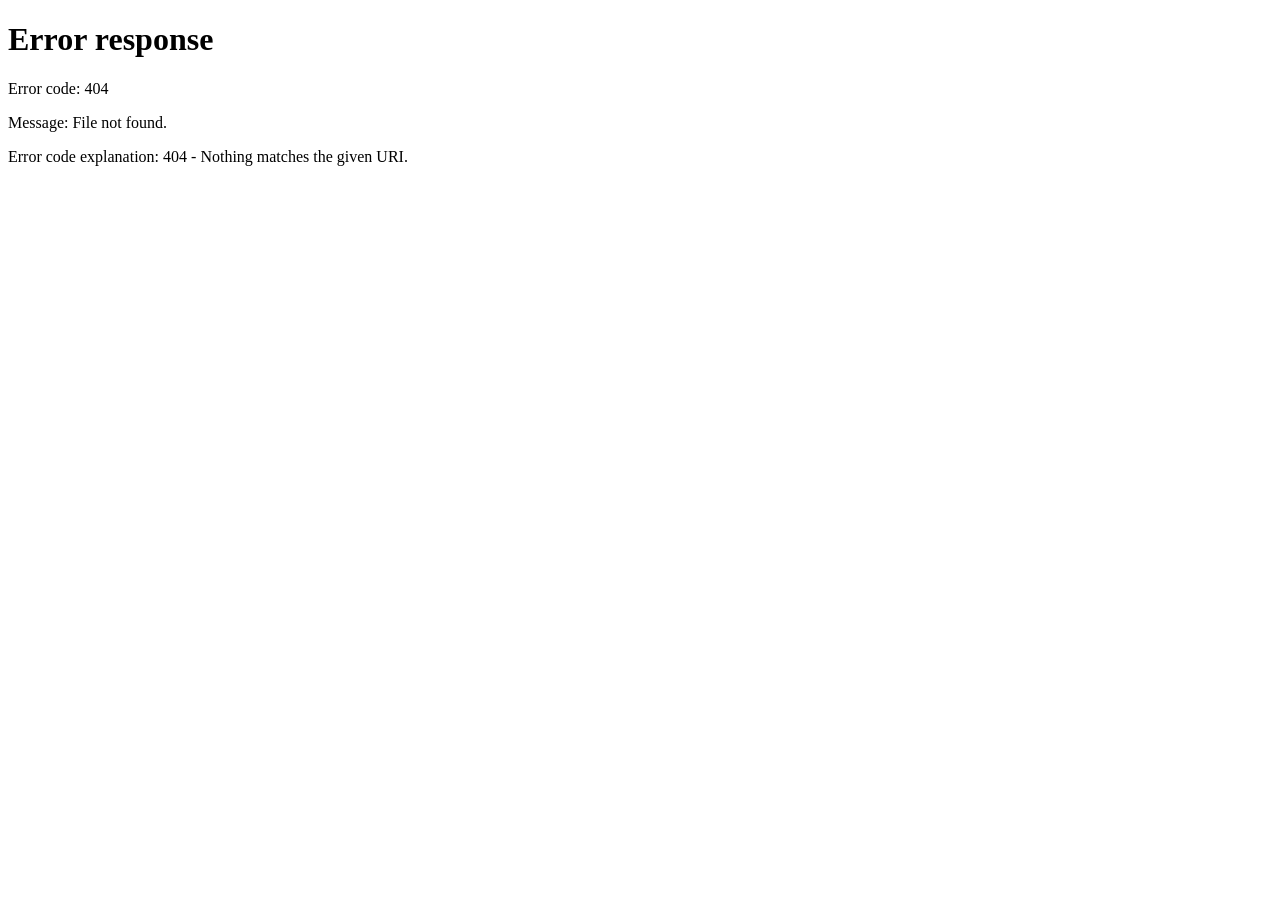
==== index.html @ 0d29e608 "Add files via upload" ====
<html xmlns="http://www.w3.org/1999/xhtml" lang="en">

<head>
	<meta http-equiv="Content-Type" content="text/html; charset=utf-8" />
	<meta name="description" content="HTTrack is an easy-to-use website mirror utility. It allows you to download a World Wide website from the Internet to a local directory,building recursively all structures, getting html, images, and other files from the server to your computer. Links are rebuiltrelatively so that you can freely browse to the local site (works with any browser). You can mirror several sites together so that you can jump from one toanother. You can, also, update an existing mirror site, or resume an interrupted download. The robot is fully configurable, with an integrated help" />
	<meta name="keywords" content="httrack, HTTRACK, HTTrack, winhttrack, WINHTTRACK, WinHTTrack, offline browser, web mirror utility, aspirateur web, surf offline, web capture, www mirror utility, browse offline, local  site builder, website mirroring, aspirateur www, internet grabber, capture de site web, internet tool, hors connexion, unix, dos, windows 95, windows 98, solaris, ibm580, AIX 4.0, HTS, HTGet, web aspirator, web aspirateur, libre, GPL, GNU, free software" />
	<title>Local index - HTTrack Website Copier</title>
  <!-- Mirror and index made by HTTrack Website Copier/3.49-2 [XR&CO'2014] -->
	<style type="text/css">
	<!--

body {
	margin: 0;  padding: 0;  margin-bottom: 15px;  margin-top: 8px;
	background: #77b;
}
body, td {
	font: 14px "Trebuchet MS", Verdana, Arial, Helvetica, sans-serif;
	}

#subTitle {
	background: #000;  color: #fff;  padding: 4px;  font-weight: bold; 
	}

#siteNavigation a, #siteNavigation .current {
	font-weight: bold;  color: #448;
	}
#siteNavigation a:link    { text-decoration: none; }
#siteNavigation a:visited { text-decoration: none; }

#siteNavigation .current { background-color: #ccd; }

#siteNavigation a:hover   { text-decoration: none;  background-color: #fff;  color: #000; }
#siteNavigation a:active  { text-decoration: none;  background-color: #ccc; }


a:link    { text-decoration: underline;  color: #00f; }
a:visited { text-decoration: underline;  color: #000; }
a:hover   { text-decoration: underline;  color: #c00; }
a:active  { text-decoration: underline; }

#pageContent {
	clear: both;
	border-bottom: 6px solid #000;
	padding: 10px;  padding-top: 20px;
	line-height: 1.65em;
	background-image: url(backblue.gif);
	background-repeat: no-repeat;
	background-position: top right;
	}

#pageContent, #siteNavigation {
	background-color: #ccd;
	}


.imgLeft  { float: left;   margin-right: 10px;  margin-bottom: 10px; }
.imgRight { float: right;  margin-left: 10px;   margin-bottom: 10px; }

hr { height: 1px;  color: #000;  background-color: #000;  margin-bottom: 15px; }

h1 { margin: 0;  font-weight: bold;  font-size: 2em; }
h2 { margin: 0;  font-weight: bold;  font-size: 1.6em; }
h3 { margin: 0;  font-weight: bold;  font-size: 1.3em; }
h4 { margin: 0;  font-weight: bold;  font-size: 1.18em; }

.blak { background-color: #000; }
.hide { display: none; }
.tableWidth { min-width: 400px; }

.tblRegular       { border-collapse: collapse; }
.tblRegular td    { padding: 6px;  background-image: url(fade.gif);  border: 2px solid #99c; }
.tblHeaderColor, .tblHeaderColor td { background: #99c; }
.tblNoBorder td   { border: 0; }


// -->
</style>

</head>

<table width="76%" border="0" align="center" cellspacing="0" cellpadding="3" class="tableWidth">
	<tr>
	<td id="subTitle">HTTrack Website Copier - Open Source offline browser</td>
	</tr>
</table>
<table width="76%" border="0" align="center" cellspacing="0" cellpadding="0" class="tableWidth">
<tr class="blak">
<td>
	<table width="100%" border="0" align="center" cellspacing="1" cellpadding="0">
	<tr>
	<td colspan="6"> 
		<table width="100%" border="0" align="center" cellspacing="0" cellpadding="10">
		<tr> 
		<td id="pageContent"> 
<!-- ==================== End prologue ==================== -->

	<meta name="generator" content="HTTrack Website Copier/3.x">
	<TITLE>Local index - HTTrack</TITLE>
</HEAD>
<BODY>
<H1 ALIGN=Center>Index of locally available sites:</H1>
	<TABLE BORDER="0" WIDTH="100%" CELLSPACING="1" CELLPADDING="0">
		<TR>
			<TD BACKGROUND="fade.gif">
				&middot;
					<A HREF="ui-themez.smartinnovates.net/items/daniels/index.html">
						ui-themez.smartinnovates.net/items/daniels/index.html
					</A>		
			</TD>
		</TR>
	</TABLE>
	<BR>
	<BR>
	<BR>
  	<H6 ALIGN="RIGHT">
	
	</H6>
	
	<meta HTTP-EQUIV="Refresh" CONTENT="0; URL=ui-themez.smartinnovates.net/items/daniels/index.html">


<!-- ==================== Start epilogue ==================== -->
		</td>
		</tr>
		</table>
	</td>
	</tr>
	</table>
</td>
</tr>
</table>

<table width="76%" border="0" align="center" valign="bottom" cellspacing="0" cellpadding="0">
	<tr>
	<td id="footer"><small>&copy; </small></td>
	</tr>
</table>

</body>
</html>
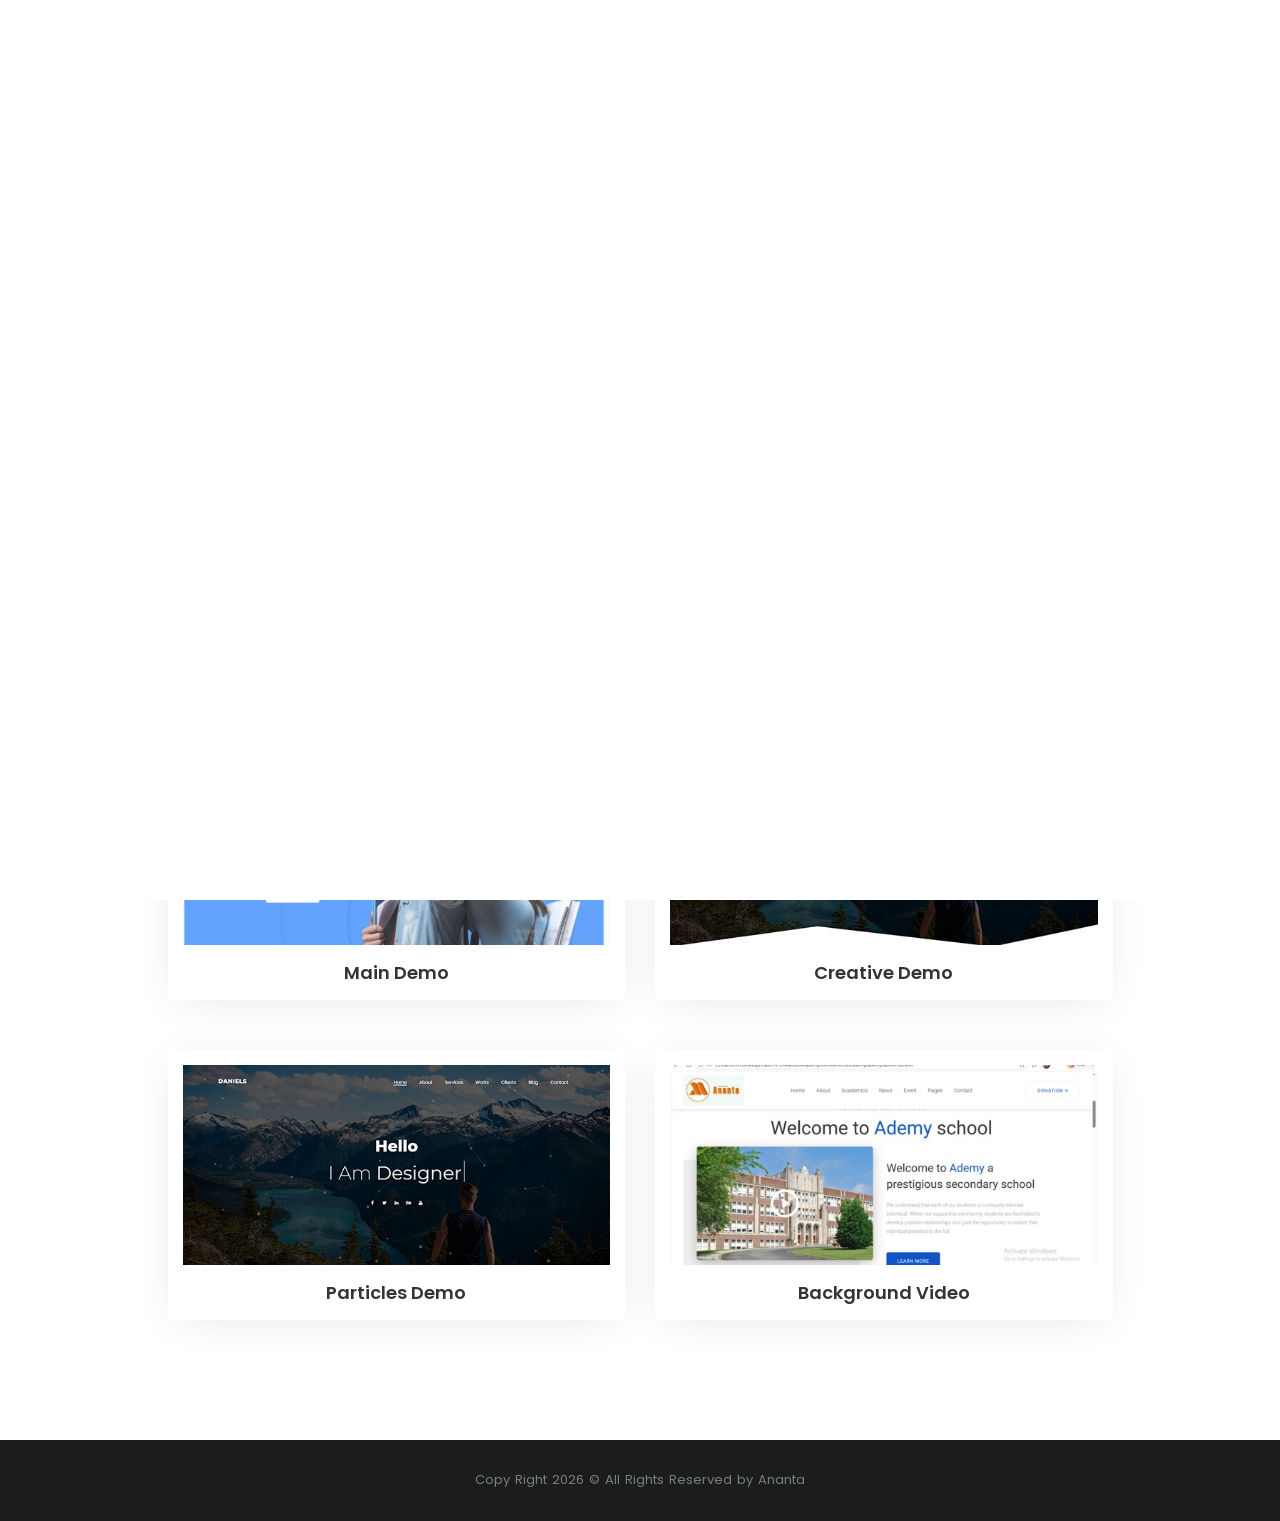
==== commit e65a2d5b: "Add files via upload" ====
--- a/index.html
+++ b/index.html
@@ -1,142 +1,240 @@
-<html xmlns="http://www.w3.org/1999/xhtml" lang="en">
-
-<head>
-	<meta http-equiv="Content-Type" content="text/html; charset=utf-8" />
-	<meta name="description" content="HTTrack is an easy-to-use website mirror utility. It allows you to download a World Wide website from the Internet to a local directory,building recursively all structures, getting html, images, and other files from the server to your computer. Links are rebuiltrelatively so that you can freely browse to the local site (works with any browser). You can mirror several sites together so that you can jump from one toanother. You can, also, update an existing mirror site, or resume an interrupted download. The robot is fully configurable, with an integrated help" />
-	<meta name="keywords" content="httrack, HTTRACK, HTTrack, winhttrack, WINHTTRACK, WinHTTrack, offline browser, web mirror utility, aspirateur web, surf offline, web capture, www mirror utility, browse offline, local  site builder, website mirroring, aspirateur www, internet grabber, capture de site web, internet tool, hors connexion, unix, dos, windows 95, windows 98, solaris, ibm580, AIX 4.0, HTS, HTGet, web aspirator, web aspirateur, libre, GPL, GNU, free software" />
-	<title>Local index - HTTrack Website Copier</title>
-  <!-- Mirror and index made by HTTrack Website Copier/3.49-2 [XR&CO'2014] -->
-	<style type="text/css">
-	<!--
-
-body {
-	margin: 0;  padding: 0;  margin-bottom: 15px;  margin-top: 8px;
-	background: #77b;
-}
-body, td {
-	font: 14px "Trebuchet MS", Verdana, Arial, Helvetica, sans-serif;
-	}
-
-#subTitle {
-	background: #000;  color: #fff;  padding: 4px;  font-weight: bold; 
-	}
-
-#siteNavigation a, #siteNavigation .current {
-	font-weight: bold;  color: #448;
-	}
-#siteNavigation a:link    { text-decoration: none; }
-#siteNavigation a:visited { text-decoration: none; }
-
-#siteNavigation .current { background-color: #ccd; }
-
-#siteNavigation a:hover   { text-decoration: none;  background-color: #fff;  color: #000; }
-#siteNavigation a:active  { text-decoration: none;  background-color: #ccc; }
-
-
-a:link    { text-decoration: underline;  color: #00f; }
-a:visited { text-decoration: underline;  color: #000; }
-a:hover   { text-decoration: underline;  color: #c00; }
-a:active  { text-decoration: underline; }
-
-#pageContent {
-	clear: both;
-	border-bottom: 6px solid #000;
-	padding: 10px;  padding-top: 20px;
-	line-height: 1.65em;
-	background-image: url(backblue.gif);
-	background-repeat: no-repeat;
-	background-position: top right;
-	}
-
-#pageContent, #siteNavigation {
-	background-color: #ccd;
-	}
-
-
-.imgLeft  { float: left;   margin-right: 10px;  margin-bottom: 10px; }
-.imgRight { float: right;  margin-left: 10px;   margin-bottom: 10px; }
-
-hr { height: 1px;  color: #000;  background-color: #000;  margin-bottom: 15px; }
-
-h1 { margin: 0;  font-weight: bold;  font-size: 2em; }
-h2 { margin: 0;  font-weight: bold;  font-size: 1.6em; }
-h3 { margin: 0;  font-weight: bold;  font-size: 1.3em; }
-h4 { margin: 0;  font-weight: bold;  font-size: 1.18em; }
-
-.blak { background-color: #000; }
-.hide { display: none; }
-.tableWidth { min-width: 400px; }
-
-.tblRegular       { border-collapse: collapse; }
-.tblRegular td    { padding: 6px;  background-image: url(fade.gif);  border: 2px solid #99c; }
-.tblHeaderColor, .tblHeaderColor td { background: #99c; }
-.tblNoBorder td   { border: 0; }
-
-
-// -->
-</style>
-
-</head>
-
-<table width="76%" border="0" align="center" cellspacing="0" cellpadding="3" class="tableWidth">
-	<tr>
-	<td id="subTitle">HTTrack Website Copier - Open Source offline browser</td>
-	</tr>
-</table>
-<table width="76%" border="0" align="center" cellspacing="0" cellpadding="0" class="tableWidth">
-<tr class="blak">
-<td>
-	<table width="100%" border="0" align="center" cellspacing="1" cellpadding="0">
-	<tr>
-	<td colspan="6"> 
-		<table width="100%" border="0" align="center" cellspacing="0" cellpadding="10">
-		<tr> 
-		<td id="pageContent"> 
-<!-- ==================== End prologue ==================== -->
-
-	<meta name="generator" content="HTTrack Website Copier/3.x">
-	<TITLE>Local index - HTTrack</TITLE>
-</HEAD>
-<BODY>
-<H1 ALIGN=Center>Index of locally available sites:</H1>
-	<TABLE BORDER="0" WIDTH="100%" CELLSPACING="1" CELLPADDING="0">
-		<TR>
-			<TD BACKGROUND="fade.gif">
-				&middot;
-					<A HREF="ui-themez.smartinnovates.net/items/daniels/index.html">
-						ui-themez.smartinnovates.net/items/daniels/index.html
-					</A>		
-			</TD>
-		</TR>
-	</TABLE>
-	<BR>
-	<BR>
-	<BR>
-  	<H6 ALIGN="RIGHT">
-	
-	</H6>
-	
-	<meta HTTP-EQUIV="Refresh" CONTENT="0; URL=ui-themez.smartinnovates.net/items/daniels/index.html">
-
-
-<!-- ==================== Start epilogue ==================== -->
-		</td>
-		</tr>
-		</table>
-	</td>
-	</tr>
-	</table>
-</td>
-</tr>
-</table>
-
-<table width="76%" border="0" align="center" valign="bottom" cellspacing="0" cellpadding="0">
-	<tr>
-	<td id="footer"><small>&copy; </small></td>
-	</tr>
-</table>
-
-</body>
-</html>
-
-
+<!doctype html>
+
+<html class="no-js" lang="zxx">
+
+    
+
+<head>
+
+    	<!-- metas -->
+        <meta charset="utf-8">
+        <meta http-equiv="X-UA-Compatible" content="IE=edge">
+        <meta name="viewport" content="width=device-width, initial-scale=1">
+       	<meta name="description" content="Daniels is a responsive creative template">
+		<meta name="keywords" content="portfolio, personal, corporate, business, parallax, creative, agency">
+
+		<!-- title -->
+		<title>ANANTA</title>
+
+		<!-- favicon -->
+        <link href="img/favicon.ico" rel="icon" type="image/png">
+
+        <!-- bootstrap css -->
+		<link rel="stylesheet" href="css/bootstrap.min.css">
+
+		<!-- google fonts -->
+		<link href="https://fonts.googleapis.com/css?family=Montserrat:200,300,400,500,600,700,800,900" rel="stylesheet">
+		<link href="https://fonts.googleapis.com/css?family=Poppins:200,300,400,500,600,700,800" rel="stylesheet">
+
+		<!-- owl carousel CSS -->
+		<link rel="stylesheet" href="css/owl.carousel.min.css">
+		<link rel="stylesheet" href="css/owl.theme.default.min.css">
+
+		<!-- magnific-popup CSS -->
+		<link rel="stylesheet" href="css/magnific-popup.css">
+
+		<!-- animate.min CSS -->
+		<link rel="stylesheet" href="css/animate.min.css">
+
+		<!-- Font Icon Core CSS -->
+		<link rel="stylesheet" href="css/font-awesome.min.css">
+		<link rel="stylesheet" href="css/et-line.css">
+
+		<!-- Core Style Css -->
+        <link rel="stylesheet" href="css/style.css">
+
+        <style>
+
+        	.header{
+        		height: 70vh;
+        	}
+        	
+        	.demos .item{
+        		padding: 15px;
+        		box-shadow: 0px 5px 40px -8px rgba(0,0,0,.1);
+        		margin-bottom: 50px;
+        		text-align: center;
+        	}
+
+        	.demos .item a{
+        		font-size: 18px;
+        		font-weight: 600;
+        		margin-top: 15px;
+        		display: inline-block;
+        	}
+
+        </style>
+
+    </head>
+    
+    <body>
+
+    	<!-- ====== Preloader ======  -->
+	    <div class="loading">
+			<div class="load-circle">
+			</div>
+		</div>
+		<!-- ======End Preloader ======  -->
+
+		<!-- ====== Navgition ======  -->
+		<nav class="navbar navbar-default">
+		  <div class="container">
+		    <!-- Brand and toggle get grouped for better mobile display -->
+		    <div class="navbar-header">
+		      <button type="button" class="navbar-toggle collapsed" data-toggle="collapse" data-target="#nav-icon-collapse" aria-expanded="false">
+		        <span class="sr-only">Toggle navigation</span>
+		        <span class="icon-bar"></span>
+		        <span class="icon-bar"></span>
+		        <span class="icon-bar"></span>
+		      </button>
+
+		       <!-- logo -->
+		      <a class="logo" href="#">Daniels</a>
+
+		    </div>
+
+		    <!-- Collect the nav links, and other content for toggling -->
+		    <div class="collapse navbar-collapse" id="nav-icon-collapse">
+		      
+			  <!-- links -->
+		      <ul class="nav navbar-nav navbar-right">
+		        <li><a href="#" data-scroll-nav="0" class="active">Home</a></li>
+		        <li><a href="#" data-scroll-nav="1">About</a></li>
+		        <li><a href="#" data-scroll-nav="2">Services</a></li>
+		        <li><a href="#" data-scroll-nav="3">Works</a></li>
+		        <li><a href="#" data-scroll-nav="4">Clients</a></li>
+		        
+		        <li><a href="#" data-scroll-nav="6">Contact</a></li>
+		      </ul>
+		    </div><!-- /.navbar-collapse -->
+		  </div><!-- /.container -->
+		</nav>
+		<!-- ====== End Navgition ======  -->
+
+		<!-- ====== Header ======  -->
+		<section id="home" class="header" data-scroll-index="0" style="background-image: url(img/bg.jpg);" data-stellar-background-ratio="0.8">
+
+			<div class="v-middle">
+				<div class="container">
+					<div class="row">
+
+						<!-- caption -->
+						<div class="caption">
+							<h5>Hello</h5>
+							<h1 class="cd-headline clip">
+					            <span class="blc">Creative </span>
+					            <span class="cd-words-wrapper">
+					              <b class="is-visible">Portfolio</b>
+					              <b>One Page</b>
+					              <b>Minimal</b>
+					            </span>
+			          		</h1>
+						</div>
+						<!-- end caption -->
+					</div>
+				</div><!-- /row -->
+			</div><!-- /container -->
+		</section>
+		<!-- ====== End Header ======  -->
+
+		<!-- ====== Demos ======  -->
+		<section class="demos section-padding pb-70" data-scroll-index="1">
+			<div class="container">
+				<div class="row">
+
+					<div class="col-sm-offset-1 col-sm-5">
+						<div class="item">
+							<img src="img/demos/1.jpg" alt="">
+							<a href="main.html" target="_blank">
+								Main Demo
+							</a>
+						</div>
+					</div>
+
+					<div class="col-sm-5">
+						<div class="item">
+							<img src="img/demos/2.jpg" alt="">
+							<a href="creative.html" target="_blank">
+								Creative Demo
+							</a>
+						</div>
+					</div>
+
+					<div class="col-sm-offset-1 col-sm-5">
+						<div class="item">
+							<img src="img/demos/3.jpg" alt="">
+							<a href="particles.html" target="_blank">
+								Particles Demo
+							</a>
+						</div>
+					</div>
+
+					<div class="col-sm-5">
+						<div class="item">
+							<img src="img/demos/4.jpg" alt="">
+							<a href="bgvideo.html" target="_blank">
+								Background Video
+							</a>
+						</div>
+					</div>
+
+				</div><!-- /row -->
+			</div><!-- /container -->
+		</section>
+		<!-- ====== End Demos ======  -->
+
+
+		<!--====== Footer ======-->
+		<footer>
+			<div class="container text-center">
+				<div class="row">
+					<p>Copy Right 2026 &copy; All Rights Reserved by Ananta</p>
+				</div>
+			</div>
+		</footer>
+		<!--====== End Footer ======-->
+
+
+
+       
+        <!-- jQuery -->
+		<script src="../../../code.jquery.com/jquery-3.0.0.min.js"></script>
+		<script src="../../../code.jquery.com/jquery-migrate-3.0.0.min.js"></script>
+
+	  	<!-- bootstrap -->
+		<script src="js/bootstrap.min.js"></script>
+
+		<!-- scrollIt -->
+		<script src="js/scrollIt.min.js"></script>
+
+		<!-- magnific-popup -->
+		<script src="js/jquery.magnific-popup.min.js"></script>
+
+		<!-- owl carousel -->
+		<script src="js/owl.carousel.min.js"></script>
+
+		<!-- stellar js -->
+		<script src="js/jquery.stellar.min.js"></script>
+
+		<!-- animated.headline -->
+		<script src="js/animated.headline.js"></script>
+
+      	<!-- jquery.waypoints.min js -->
+	  	<script src="js/jquery.waypoints.min.js"></script>
+
+	  	<!-- jquery.counterup.min js -->
+	  	<script src="js/jquery.counterup.min.js"></script>
+
+      	<!-- isotope.pkgd.min js -->
+      	<script src="js/isotope.pkgd.min.js"></script>
+
+      	<!-- validator js -->
+      	<script src="js/validator.js"></script>
+
+      	<!-- custom script -->
+        <script src="js/custom.js"></script>
+
+    </body>
+
+
+</html>
--- a/css/et-line.css
+++ b/css/et-line.css
@@ -0,0 +1,343 @@
+@font-face {
+	font-family: 'et-line';
+	src:url('../fonts/et-line.eot');
+	src:url('../fonts/et-lined41d.eot?#iefix') format('embedded-opentype'),
+		url('../fonts/et-line.woff') format('woff'),
+		url('../fonts/et-line.ttf') format('truetype'),
+		url('../fonts/et-line.html#et-line') format('svg');
+	font-weight: normal;
+	font-style: normal;
+}
+
+/* Use the following CSS code if you want to use data attributes for inserting your icons */
+[data-icon]:before {
+	font-family: 'et-line';
+	content: attr(data-icon);
+	speak: none;
+	font-weight: normal;
+	font-variant: normal;
+	text-transform: none;
+	line-height: 1;
+	-webkit-font-smoothing: antialiased;
+	-moz-osx-font-smoothing: grayscale;
+	display:inline-block;
+}
+
+/* Use the following CSS code if you want to have a class per icon */
+/*
+Instead of a list of all class selectors,
+you can use the generic selector below, but it's slower:
+[class*="icon-"] {
+*/
+.icon-mobile, .icon-laptop, .icon-desktop, .icon-tablet, .icon-phone, .icon-document, .icon-documents, .icon-search, .icon-clipboard, .icon-newspaper, .icon-notebook, .icon-book-open, .icon-browser, .icon-calendar, .icon-presentation, .icon-picture, .icon-pictures, .icon-video, .icon-camera, .icon-printer, .icon-toolbox, .icon-briefcase, .icon-wallet, .icon-gift, .icon-bargraph, .icon-grid, .icon-expand, .icon-focus, .icon-edit, .icon-adjustments, .icon-ribbon, .icon-hourglass, .icon-lock, .icon-megaphone, .icon-shield, .icon-trophy, .icon-flag, .icon-map, .icon-puzzle, .icon-basket, .icon-envelope, .icon-streetsign, .icon-telescope, .icon-gears, .icon-key, .icon-paperclip, .icon-attachment, .icon-pricetags, .icon-lightbulb, .icon-layers, .icon-pencil, .icon-tools, .icon-tools-2, .icon-scissors, .icon-paintbrush, .icon-magnifying-glass, .icon-circle-compass, .icon-linegraph, .icon-mic, .icon-strategy, .icon-beaker, .icon-caution, .icon-recycle, .icon-anchor, .icon-profile-male, .icon-profile-female, .icon-bike, .icon-wine, .icon-hotairballoon, .icon-globe, .icon-genius, .icon-map-pin, .icon-dial, .icon-chat, .icon-heart, .icon-cloud, .icon-upload, .icon-download, .icon-target, .icon-hazardous, .icon-piechart, .icon-speedometer, .icon-global, .icon-compass, .icon-lifesaver, .icon-clock, .icon-aperture, .icon-quote, .icon-scope, .icon-alarmclock, .icon-refresh, .icon-happy, .icon-sad, .icon-facebook, .icon-twitter, .icon-googleplus, .icon-rss, .icon-tumblr, .icon-linkedin, .icon-dribbble {
+	font-family: 'et-line';
+	speak: none;
+	font-style: normal;
+	font-weight: normal;
+	font-variant: normal;
+	text-transform: none;
+	line-height: 1;
+	-webkit-font-smoothing: antialiased;
+	-moz-osx-font-smoothing: grayscale;
+	display:inline-block;
+}
+.icon-mobile:before {
+	content: "\e000";
+}
+.icon-laptop:before {
+	content: "\e001";
+}
+.icon-desktop:before {
+	content: "\e002";
+}
+.icon-tablet:before {
+	content: "\e003";
+}
+.icon-phone:before {
+	content: "\e004";
+}
+.icon-document:before {
+	content: "\e005";
+}
+.icon-documents:before {
+	content: "\e006";
+}
+.icon-search:before {
+	content: "\e007";
+}
+.icon-clipboard:before {
+	content: "\e008";
+}
+.icon-newspaper:before {
+	content: "\e009";
+}
+.icon-notebook:before {
+	content: "\e00a";
+}
+.icon-book-open:before {
+	content: "\e00b";
+}
+.icon-browser:before {
+	content: "\e00c";
+}
+.icon-calendar:before {
+	content: "\e00d";
+}
+.icon-presentation:before {
+	content: "\e00e";
+}
+.icon-picture:before {
+	content: "\e00f";
+}
+.icon-pictures:before {
+	content: "\e010";
+}
+.icon-video:before {
+	content: "\e011";
+}
+.icon-camera:before {
+	content: "\e012";
+}
+.icon-printer:before {
+	content: "\e013";
+}
+.icon-toolbox:before {
+	content: "\e014";
+}
+.icon-briefcase:before {
+	content: "\e015";
+}
+.icon-wallet:before {
+	content: "\e016";
+}
+.icon-gift:before {
+	content: "\e017";
+}
+.icon-bargraph:before {
+	content: "\e018";
+}
+.icon-grid:before {
+	content: "\e019";
+}
+.icon-expand:before {
+	content: "\e01a";
+}
+.icon-focus:before {
+	content: "\e01b";
+}
+.icon-edit:before {
+	content: "\e01c";
+}
+.icon-adjustments:before {
+	content: "\e01d";
+}
+.icon-ribbon:before {
+	content: "\e01e";
+}
+.icon-hourglass:before {
+	content: "\e01f";
+}
+.icon-lock:before {
+	content: "\e020";
+}
+.icon-megaphone:before {
+	content: "\e021";
+}
+.icon-shield:before {
+	content: "\e022";
+}
+.icon-trophy:before {
+	content: "\e023";
+}
+.icon-flag:before {
+	content: "\e024";
+}
+.icon-map:before {
+	content: "\e025";
+}
+.icon-puzzle:before {
+	content: "\e026";
+}
+.icon-basket:before {
+	content: "\e027";
+}
+.icon-envelope:before {
+	content: "\e028";
+}
+.icon-streetsign:before {
+	content: "\e029";
+}
+.icon-telescope:before {
+	content: "\e02a";
+}
+.icon-gears:before {
+	content: "\e02b";
+}
+.icon-key:before {
+	content: "\e02c";
+}
+.icon-paperclip:before {
+	content: "\e02d";
+}
+.icon-attachment:before {
+	content: "\e02e";
+}
+.icon-pricetags:before {
+	content: "\e02f";
+}
+.icon-lightbulb:before {
+	content: "\e030";
+}
+.icon-layers:before {
+	content: "\e031";
+}
+.icon-pencil:before {
+	content: "\e032";
+}
+.icon-tools:before {
+	content: "\e033";
+}
+.icon-tools-2:before {
+	content: "\e034";
+}
+.icon-scissors:before {
+	content: "\e035";
+}
+.icon-paintbrush:before {
+	content: "\e036";
+}
+.icon-magnifying-glass:before {
+	content: "\e037";
+}
+.icon-circle-compass:before {
+	content: "\e038";
+}
+.icon-linegraph:before {
+	content: "\e039";
+}
+.icon-mic:before {
+	content: "\e03a";
+}
+.icon-strategy:before {
+	content: "\e03b";
+}
+.icon-beaker:before {
+	content: "\e03c";
+}
+.icon-caution:before {
+	content: "\e03d";
+}
+.icon-recycle:before {
+	content: "\e03e";
+}
+.icon-anchor:before {
+	content: "\e03f";
+}
+.icon-profile-male:before {
+	content: "\e040";
+}
+.icon-profile-female:before {
+	content: "\e041";
+}
+.icon-bike:before {
+	content: "\e042";
+}
+.icon-wine:before {
+	content: "\e043";
+}
+.icon-hotairballoon:before {
+	content: "\e044";
+}
+.icon-globe:before {
+	content: "\e045";
+}
+.icon-genius:before {
+	content: "\e046";
+}
+.icon-map-pin:before {
+	content: "\e047";
+}
+.icon-dial:before {
+	content: "\e048";
+}
+.icon-chat:before {
+	content: "\e049";
+}
+.icon-heart:before {
+	content: "\e04a";
+}
+.icon-cloud:before {
+	content: "\e04b";
+}
+.icon-upload:before {
+	content: "\e04c";
+}
+.icon-download:before {
+	content: "\e04d";
+}
+.icon-target:before {
+	content: "\e04e";
+}
+.icon-hazardous:before {
+	content: "\e04f";
+}
+.icon-piechart:before {
+	content: "\e050";
+}
+.icon-speedometer:before {
+	content: "\e051";
+}
+.icon-global:before {
+	content: "\e052";
+}
+.icon-compass:before {
+	content: "\e053";
+}
+.icon-lifesaver:before {
+	content: "\e054";
+}
+.icon-clock:before {
+	content: "\e055";
+}
+.icon-aperture:before {
+	content: "\e056";
+}
+.icon-quote:before {
+	content: "\e057";
+}
+.icon-scope:before {
+	content: "\e058";
+}
+.icon-alarmclock:before {
+	content: "\e059";
+}
+.icon-refresh:before {
+	content: "\e05a";
+}
+.icon-happy:before {
+	content: "\e05b";
+}
+.icon-sad:before {
+	content: "\e05c";
+}
+.icon-facebook:before {
+	content: "\e05d";
+}
+.icon-twitter:before {
+	content: "\e05e";
+}
+.icon-googleplus:before {
+	content: "\e05f";
+}
+.icon-rss:before {
+	content: "\e060";
+}
+.icon-tumblr:before {
+	content: "\e061";
+}
+.icon-linkedin:before {
+	content: "\e062";
+}
+.icon-dribbble:before {
+	content: "\e063";
+}
--- a/css/style.css
+++ b/css/style.css
@@ -0,0 +1,962 @@
+/*-----------------------------------------------------------------------------------
+
+    Theme Name: Ananta
+    Description: Self Portfolio 
+    Author: Ananta
+    Author URI: Ananta
+    Version: 1.0.1
+
+-----------------------------------------------------------------------------------*/
+/* ----------------------------------------------------------------
+
+TABLE OF CONTENTS
+
+	01 Global
+	02 Navbar
+	03 Header
+	04 Hero
+	05 Services
+	06 Portfolio
+	07 Clients
+	08 Numbers
+	09 Blog
+	10 Contact
+	11 Responsive
+		
+---------------------------------------------------------------- */
+/* -------------------------------------------------------
+                     Global 
+-------------------------------------------------------- */
+@import url(main.css);
+body {
+  font-family: 'Poppins', sans-serif;
+  color: #343434;
+  font-weight: 400;
+}
+
+.section-padding {
+  padding: 100px 0;
+}
+
+.section-head {
+  margin-bottom: 80px;
+  text-align: center;
+}
+.section-head h3 {
+  font-weight: 900;
+  font-size: 40px;
+  position: relative;
+  display: inline-block;
+  z-index: 4;
+}
+.section-head h3:after {
+  content: '';
+  width: 100%;
+  height: 30px;
+  background-image: url(../img/dots.png);
+  background-repeat: repeat;
+  position: absolute;
+  bottom: -10px;
+  left: 0;
+  z-index: -1;
+}
+
+.bg-gray {
+  background: #f7f7f7;
+}
+
+h1, h2, h3, h4, h5, h6, .logo {
+  font-family: 'Montserrat', sans-serif;
+}
+
+p {
+  line-height: 1.6;
+  margin: 0;
+  font-size: 15px;
+  color: #748182;
+}
+
+.cd-headline {
+  font-size: 3rem;
+  line-height: 1.2;
+}
+
+@media only screen and (min-width: 768px) {
+  .cd-headline {
+    font-size: 4.4rem;
+    font-weight: 300;
+  }
+}
+@media only screen and (min-width: 1170px) {
+  .cd-headline {
+    font-size: 6rem;
+  }
+}
+.cd-words-wrapper {
+  display: inline-block;
+  position: relative;
+  text-align: left;
+}
+
+.cd-words-wrapper b {
+  display: inline-block;
+  position: absolute;
+  white-space: nowrap;
+  left: 0;
+  top: 0;
+}
+
+.cd-words-wrapper b.is-visible {
+  position: relative;
+}
+
+.no-js .cd-words-wrapper b {
+  opacity: 0;
+}
+
+.no-js .cd-words-wrapper b.is-visible {
+  opacity: 1;
+}
+
+/* xclip */
+.cd-headline.clip span {
+  display: inline-block;
+  padding: .2em 0;
+}
+
+.cd-headline.clip .cd-words-wrapper {
+  overflow: hidden;
+  vertical-align: top;
+}
+
+.cd-headline.clip .cd-words-wrapper::after {
+  /* line */
+  content: '';
+  position: absolute;
+  top: 10%;
+  right: 0;
+  width: 2px;
+  height: 70%;
+  background-color: #aebcb9;
+}
+
+.cd-headline.clip b {
+  opacity: 0;
+}
+
+.cd-headline b.is-visible {
+  opacity: 1;
+}
+
+.buton {
+  padding: 10px 30px;
+  border: 1px solid #1c1c1c;
+  border-radius: 5px;
+  font-size: 13px;
+  -webkit-transition: all .5s;
+  transition: all .5s;
+}
+.buton:hover {
+  background: #1c1c1c;
+  color: #eee;
+}
+
+.buton-bg {
+  background: #1c1c1c;
+  color: #eee;
+}
+.buton-bg:hover {
+  background: transparent !important;
+  color: #343434 !important;
+}
+
+/* -------------------------------------------------------
+                     Navbar 
+-------------------------------------------------------- */
+.navbar-default {
+  padding: 20px 0 30px;
+  background: none;
+  border: none;
+  border-radius: 0;
+  position: absolute;
+  top: 0;
+  left: 0;
+  width: 100%;
+  z-index: 99;
+}
+.navbar-default .navbar-nav > li > a {
+  margin: 0 !important;
+  color: #fff !important;
+  padding: 0 !important;
+  position: relative;
+  overflow: hidden;
+}
+.navbar-default .navbar-nav > li > a:after {
+  content: '';
+  width: 0;
+  height: 2px;
+  background: #fff;
+  position: absolute;
+  bottom: 0;
+  left: 0;
+  -webkit-transition: all .5s;
+  transition: all .5s;
+}
+.navbar-default .navbar-nav > li {
+  font-size: 14px;
+  margin: 25px 20px 0;
+  padding: 5 10px;
+  background: none;
+  cursor: pointer;
+  position: relative;
+}
+.navbar-default .navbar-nav > li .active {
+  background: none;
+}
+.navbar-default .navbar-nav > li .active:after {
+  width: 100%;
+}
+
+.nav-scroll {
+  background: #fff;
+  -webkit-box-shadow: 0px 30px 50px rgba(0, 0, 0, 0.05);
+          box-shadow: 0px 30px 50px rgba(0, 0, 0, 0.05);
+  min-height: 60px;
+  line-height: 60px;
+  padding: 0;
+  position: fixed;
+  top: 0;
+  left: 0;
+  width: 100%;
+  -webkit-transition: all .5s;
+  transition: all .5s;
+}
+.nav-scroll .logo {
+  padding-top: 2px;
+  color: #1c1c1c;
+}
+.nav-scroll .logo:hover, .nav-scroll .logo:focus {
+  color: #1c1c1c;
+}
+.nav-scroll .navbar-nav > li > a {
+  color: #111 !important;
+}
+.nav-scroll .navbar-nav > li > a:after {
+  background: #222;
+}
+
+.logo {
+  float: left;
+  padding-top: 20px;
+  font-size: 18px;
+  font-weight: 800;
+  text-transform: uppercase;
+  letter-spacing: 1px;
+  color: #fff;
+}
+.logo:hover, .logo:focus {
+  color: #fff;
+}
+
+/* -------------------------------------------------------
+                     Header 
+-------------------------------------------------------- */
+.header {
+  height: 100vh;
+  background-size: cover;
+  position: relative;
+  overflow: hidden;
+}
+.header:after {
+  content: '';
+  position: absolute;
+  top: 0;
+  bottom: 0;
+  left: 0;
+  right: 0;
+  background: #000;
+  opacity: .65;
+  z-index: 2;
+}
+.header .v-middle {
+  z-index: 11;
+}
+.header .caption {
+  text-align: center;
+  color: #fff;
+  margin-top: 50px;
+}
+.header .caption h5 {
+  font-size: 50px;
+  font-weight: 800;
+  margin-bottom: 10px;
+}
+.header .caption h1 {
+  font-weight: 200;
+}
+.header .caption h1 b {
+  font-weight: 400;
+}
+.header .caption .social-icon {
+  margin-top: 30px;
+}
+.header .caption .social-icon span {
+  font-size: 14px;
+  width: 35px;
+  height: 35px;
+  line-height: 35px;
+  border-radius: 50%;
+  background: rgba(0, 0, 0, 0.3);
+}
+.header .svg {
+  position: absolute;
+  bottom: -10px;
+  left: 0;
+  width: 100%;
+  z-index: 22;
+}
+.header .svg svg {
+  fill: #fff;
+  width: 101%;
+}
+
+#particles-js {
+  z-index: 9;
+  position: relative;
+}
+
+/* -------------------------------------------------------
+                     Hero 
+-------------------------------------------------------- */
+.hero .hero-img {
+  padding: 0 0 0 30px;
+  position: relative;
+}
+.hero .hero-img:after {
+  content: '';
+  width: 80%;
+  height: 80%;
+  position: absolute;
+  left: 0px;
+  bottom: -30px;
+  background-image: url(../img/dots.png);
+  background-repeat: repeat;
+  z-index: -1;
+}
+.hero .content h3 {
+  font-weight: 800;
+  margin-bottom: 5px;
+}
+.hero .content .sub-title {
+  color: #999;
+  text-transform: uppercase;
+  letter-spacing: 2px;
+  margin-bottom: 20px;
+}
+.hero .skills {
+  margin-top: 30px;
+}
+.hero .skills .item {
+  margin-bottom: 30px;
+}
+.hero .skills h6 {
+  font-size: 13px;
+  color: #fff;
+  position: relative;
+  z-index: 2;
+}
+.hero .skills .skills-progress {
+  width: 100%;
+  padding: 5px 10px;
+  border-radius: 5px;
+  background: #f7f7f7;
+  -webkit-box-shadow: 0px 2px 7px rgba(0, 0, 0, 0.15) inset;
+          box-shadow: 0px 2px 7px rgba(0, 0, 0, 0.15) inset;
+  position: relative;
+}
+.hero .skills .skills-progress span {
+  position: absolute;
+  top: 0;
+  left: 0;
+  height: 100%;
+  width: 10%;
+  border-radius: 5px;
+  background-color: #1c1c1c;
+  -webkit-transition: all 1s;
+  transition: all 1s;
+}
+.hero .skills .skills-progress span:after {
+  content: attr(data-value);
+  position: absolute;
+  top: 6px;
+  right: 10px;
+  font-size: 11px;
+  color: #fff;
+}
+.hero .buton {
+  margin-top: 20px;
+}
+
+/* -------------------------------------------------------
+                     Services 
+-------------------------------------------------------- */
+.services .item {
+  padding: 50px 20px;
+  background: #fff;
+  -webkit-box-shadow: 0px 10px 30px -8px rgba(0, 0, 0, 0.1);
+          box-shadow: 0px 10px 30px -8px rgba(0, 0, 0, 0.1);
+  margin-bottom: 30px;
+  border-radius: 5px;
+}
+.services .item:hover .icon {
+  background: #1c1c1c;
+  color: #eee;
+}
+.services .item .icon {
+  font-size: 30px;
+  margin-bottom: 20px;
+  width: 70px;
+  height: 70px;
+  line-height: 70px;
+  background: #f4f4f4;
+  border-radius: 50%;
+  -webkit-transition: all .5s;
+  transition: all .5s;
+}
+.services .item h6 {
+  margin-bottom: 15px;
+  font-weight: 800;
+  font-size: 18px;
+}
+.services .item p {
+  word-spacing: 2px;
+  font-size: 14px;
+}
+
+/* -------------------------------------------------------
+                     Portfolio 
+-------------------------------------------------------- */
+.portfolio {
+  overflow: hidden;
+}
+.portfolio .filtering span {
+  margin: 0 15px;
+  color: #222;
+  font-weight: 700;
+  font-size: 16px;
+  cursor: pointer;
+  position: relative;
+  z-index: 2;
+}
+.portfolio .filtering span:before {
+  content: "";
+  width: 0;
+  height: 2px;
+  background: #111;
+  position: absolute;
+  left: 0;
+  bottom: -5px;
+  -webkit-transition: all .4s;
+  transition: all .4s;
+  z-index: -1;
+}
+.portfolio .filtering .active:before {
+  width: 95%;
+}
+.portfolio .items {
+  padding: 0 15px;
+  margin-bottom: 30px;
+}
+.portfolio .item-img {
+  position: relative;
+  overflow: hidden;
+}
+.portfolio .item-img:hover .item-img-overlay {
+  opacity: 1;
+  -webkit-transform: translateY(0);
+          transform: translateY(0);
+}
+.portfolio .item-img:hover h6, .portfolio .item-img:hover .icons {
+  -webkit-transform: translateY(0);
+          transform: translateY(0);
+}
+.portfolio .item-img h6 {
+  font-size: 12px;
+  font-weight: 700;
+  letter-spacing: 2px;
+  position: relative;
+  margin-bottom: 15px;
+  -webkit-transform: translateY(-15px);
+          transform: translateY(-15px);
+  -webkit-transition: all .5s;
+  transition: all .5s;
+}
+.portfolio .item-img .icon i {
+  display: inline-block;
+  width: 30px;
+  height: 30px;
+  line-height: 28px;
+  border-radius: 50%;
+  border: 1px solid #111;
+  background: #111;
+  color: #eee;
+}
+.portfolio .item-img .icon i:hover {
+  background: transparent;
+  color: #000;
+}
+.portfolio .item-img-overlay {
+  position: absolute;
+  top: 5px;
+  left: 5px;
+  right: 5px;
+  bottom: 5px;
+  background: rgba(255, 255, 255, 0.95);
+  opacity: 0;
+  -webkit-transition: all .5s;
+  transition: all .5s;
+  z-index: 2;
+  -webkit-transform: translateY(10px);
+          transform: translateY(10px);
+}
+
+/* -------------------------------------------------------
+                     Clients 
+-------------------------------------------------------- */
+.clients .citem .author-img {
+  width: 90px;
+  height: 90px;
+  border-radius: 50%;
+  overflow: hidden;
+  margin: 0 auto 15px;
+}
+.clients .citem p {
+  word-spacing: 2px;
+}
+.clients .citem h6 {
+  font-size: 16px;
+  font-weight: 600;
+  margin: 30px 0 5px;
+}
+.clients .citem span {
+  font-size: 12px;
+  font-weight: 600;
+  color: #888;
+  margin-bottom: 30px;
+}
+
+/* -------------------------------------------------------
+                     Numbers 
+-------------------------------------------------------- */
+.numbers .icon {
+  font-size: 30px;
+  margin-bottom: 15px;
+}
+.numbers h3 {
+  font-weight: 900;
+  margin-bottom: 15px;
+}
+.numbers p {
+  font-weight: 600;
+  margin-bottom: 30px;
+}
+
+/* -------------------------------------------------------
+                     Blog 
+-------------------------------------------------------- */
+.blog .pitem {
+  margin-bottom: 30px;
+  -webkit-box-shadow: 0px 10px 30px -8px rgba(0, 0, 0, 0.1);
+          box-shadow: 0px 10px 30px -8px rgba(0, 0, 0, 0.1);
+}
+.blog .pitem .post-img {
+  overflow: hidden;
+}
+.blog .pitem .post-img:hover img {
+  -webkit-transform: scale(1.15);
+          transform: scale(1.15);
+}
+.blog .pitem img {
+  -webkit-transition: all .5s;
+  transition: all .5s;
+}
+.blog .pitem .content {
+  background: #fff;
+  padding: 30px 15px;
+}
+.blog .pitem .tag {
+  font-size: 12px;
+  font-weight: 600;
+  color: #888;
+  margin-bottom: 10px;
+}
+.blog .pitem h4 {
+  font-weight: 800;
+  font-size: 20px;
+  line-height: 1.6;
+  margin-bottom: 15px;
+}
+.blog .pitem .more {
+  border-bottom: 2px solid #333;
+}
+
+.blog-nav {
+  position: static !important;
+  background: #fff !important;
+  margin: 0;
+}
+.blog-nav .logo {
+  color: #1c1c1c !important;
+}
+.blog-nav .navbar-nav li a {
+  color: #1c1c1c !important;
+  font-weight: 500;
+}
+
+.min-header {
+  height: 40vh;
+  background: #1c1c1c;
+  position: relative;
+}
+.min-header h5 {
+  font-weight: 800;
+  letter-spacing: 1px;
+  color: #ccc;
+  margin-bottom: 15px;
+}
+.min-header a {
+  position: relative;
+  color: #ddd;
+}
+.min-header a:after {
+  content: '/';
+  position: relative;
+  margin: 0 10px;
+}
+.min-header a:last-child:after {
+  display: none;
+}
+
+.blogs .posts .post {
+  margin-bottom: 50px;
+  border-bottom: 1px solid #eee;
+}
+.blogs .posts .post .content {
+  padding: 50px 15px;
+  background: #fff;
+}
+.blogs .posts .post .content .post-title h5 {
+  font-weight: 700;
+  font-size: 20px;
+  line-height: 1.6;
+  margin-bottom: 10px;
+}
+.blogs .posts .post .content .meta {
+  margin-bottom: 20px;
+}
+.blogs .posts .post .content .meta li {
+  display: inline-block;
+  font-size: 12px;
+  color: #777;
+  margin: 5px;
+}
+.blogs .posts .post .content p {
+  font-weight: 300;
+}
+.blogs .posts .post .content .spical {
+  padding: 15px;
+  margin: 30px 0;
+  border-left: 2px solid #111;
+  background: #f7f7f7;
+  font-size: 16px;
+}
+.blogs .posts .post .content .butn {
+  display: inline-block;
+  margin-top: 30px;
+  padding: 8px 30px;
+  border: 2px solid #ddd;
+  font-weight: 500;
+  -webkit-transition: all .5s;
+  transition: all .5s;
+}
+.blogs .posts .post .content .butn:hover {
+  background: #1c1c1c;
+  border-color: #1c1c1c;
+  color: #fff;
+}
+.blogs .posts .post .share-post {
+  margin-top: 30px;
+  padding-top: 20px;
+  border-top: 1px dashed #eee;
+  text-align: left;
+}
+.blogs .posts .post .share-post span {
+  font-weight: 700;
+}
+.blogs .posts .post .share-post ul {
+  float: right;
+}
+.blogs .posts .post .share-post ul li {
+  display: inline-block;
+  margin: 0 10px;
+}
+.blogs .posts .title-g h3 {
+  font-weight: 800;
+  font-size: 25px;
+}
+.blogs .posts .comments-area .comment-box {
+  padding-bottom: 30px;
+  margin-bottom: 50px;
+  border-bottom: 1px solid #eee;
+}
+.blogs .posts .comments-area .comment-box:nth-child(odd) {
+  margin-left: 80px;
+}
+.blogs .posts .comments-area .comment-box:last-child {
+  margin-bottom: 0;
+}
+.blogs .posts .comments-area .comment-box .author-thumb {
+  width: 80px;
+  float: left;
+}
+.blogs .posts .comments-area .comment-box .comment-info {
+  margin-left: 100px;
+}
+.blogs .posts .comments-area .comment-box .comment-info h6 {
+  font-size: 14px;
+  font-weight: 600;
+  margin-bottom: 10px;
+}
+.blogs .posts .comments-area .comment-box .comment-info .reply {
+  margin-top: 10px;
+  font-weight: 600;
+}
+.blogs .posts .comments-area .comment-box .comment-info .reply i {
+  padding-right: 5px;
+  font-size: 12px;
+}
+.blogs .posts .comment-form .form input[type='text'],
+.blogs .posts .comment-form .form input[type='email'],
+.blogs .posts .comment-form .form textarea {
+  width: 100%;
+  border: 0;
+  border-radius: 5px;
+  padding: 10px;
+  background: #f4f4f4;
+}
+.blogs .posts .comment-form .form textarea {
+  height: 160px;
+  max-height: 160px;
+  max-width: 100%;
+}
+.blogs .posts .comment-form .form .buton {
+  padding: 10px 40px;
+  width: 100%;
+}
+.blogs .posts .pagination {
+  display: block;
+  text-align: center;
+}
+.blogs .posts .pagination li {
+  display: inline-block;
+  padding: 5px 10px;
+  margin: 2px;
+  border: 1px solid #ddd;
+}
+.blogs .side-bar .widget {
+  margin-bottom: 50px;
+}
+.blogs .side-bar .widget:last-child {
+  margin-bottom: 0;
+}
+.blogs .side-bar .widget .widget-title {
+  border-bottom: 1px solid #eee;
+  margin-bottom: 30px;
+}
+.blogs .side-bar .widget .widget-title h6 {
+  position: relative;
+  padding-bottom: 15px;
+  font-size: 13px;
+  font-weight: 600;
+  letter-spacing: 1px;
+  text-transform: uppercase;
+}
+.blogs .side-bar .widget .widget-title h6:after {
+  content: '';
+  width: 30px;
+  height: 1px;
+  background: #000;
+  position: absolute;
+  bottom: 0;
+  left: 0;
+}
+.blogs .side-bar .widget li {
+  margin-bottom: 10px;
+  color: #777;
+}
+.blogs .side-bar .widget li:last-child {
+  margin: 0;
+}
+.blogs .side-bar .search form input {
+  width: calc(100% - 52px);
+  height: 50px;
+  padding: 0 10px;
+  border: 0;
+  background: #f7f7f7;
+}
+.blogs .side-bar .search form button {
+  width: 50px;
+  height: 50px;
+  line-height: 50px;
+  background: #1c1c1c;
+  color: #fff;
+  border: 0;
+  float: right;
+}
+
+/* -------------------------------------------------------
+                     Contact 
+-------------------------------------------------------- */
+.contact .info .item {
+  margin-bottom: 30px;
+}
+.contact .info .item:hover .icon {
+  background: #1c1c1c;
+  color: #eee;
+}
+.contact .info .item .icon {
+  font-size: 25px;
+  margin-bottom: 15px;
+  width: 60px;
+  height: 60px;
+  line-height: 60px;
+  background: #f4f4f4;
+  border-radius: 50%;
+  -webkit-transition: all .5s;
+  transition: all .5s;
+}
+.contact .info .item h6 {
+  font-weight: 700;
+  margin-bottom: 10px;
+}
+.contact .form input[type='text'],
+.contact .form input[type='email'],
+.contact .form textarea {
+  width: 100%;
+  border: 0;
+  border-radius: 5px;
+  padding: 10px;
+  background: #f4f4f4;
+}
+.contact .form textarea {
+  height: 160px;
+  max-height: 160px;
+  max-width: 100%;
+}
+.contact .form .buton {
+  padding: 10px 40px;
+}
+
+/* -------------------------------------------------------
+                     Footer 
+-------------------------------------------------------- */
+footer {
+  background: #1c1c1c;
+  padding: 30px;
+}
+footer p {
+  font-size: 13px;
+  word-spacing: 2px;
+}
+
+/* -------------------------------------------------------
+                     Pages 
+-------------------------------------------------------- */
+.error {
+  height: 100vh;
+  color: #fff;
+}
+.error h2 {
+  font-size: 100px;
+  font-weight: 800;
+  margin-bottom: 15px;
+}
+.error h5 {
+  margin-bottom: 30px;
+  font-weight: 300;
+}
+.error p {
+  color: #eee;
+  margin-bottom: 10px;
+}
+.error input {
+  padding: 10px;
+  width: 500px;
+  background: transparent;
+  border: 1px solid #eee;
+  border-radius: 4px;
+  margin-bottom: 30px;
+}
+
+/* -------------------------------------------------------
+                    Responsive
+-------------------------------------------------------- */
+@media screen and (max-width: 767px) {
+  .navbar-default .logo {
+    margin-left: 20px;
+  }
+  .navbar-default .navbar-toggle {
+    background: none !important;
+    margin-top: 15px !important;
+    border: none !important;
+  }
+  .navbar-default .navbar-toggle:hover, .navbar-default .navbar-toggle:focus {
+    background: transparent !important;
+  }
+  .navbar-default .navbar-toggle .icon-bar {
+    background: #fff;
+  }
+  .navbar-default .navbar-nav > li {
+    line-height: 0;
+  }
+  .navbar-default .navbar-nav > li > a {
+    padding-bottom: 0 !important;
+    color: #111 !important;
+    display: inline-block;
+  }
+  .navbar-default .navbar-collapse {
+    text-align: center;
+    border: none;
+    border-top: 1px solid rgba(12, 12, 12, 0.04);
+    background: #fff;
+    margin-top: 5px;
+    padding-bottom: 15px;
+  }
+
+  .nav-scroll .navbar-toggle .icon-bar {
+    background: #111;
+  }
+
+  .portfolio .items {
+    width: 100%;
+  }
+}
+@media screen and (max-width: 991px) {
+  .navbar-default .navbar-nav > li {
+    margin: 25px 15px 0;
+    font-size: 13px;
+  }
+
+  .hero .hero-img {
+    margin-bottom: 80px !important;
+  }
+
+  .side-bar {
+    margin-top: 80px;
+  }
+}
+/* -------------------------------------------------------
+                    End
+-------------------------------------------------------- */
+
+/*# sourceMappingURL=style.css.map */
